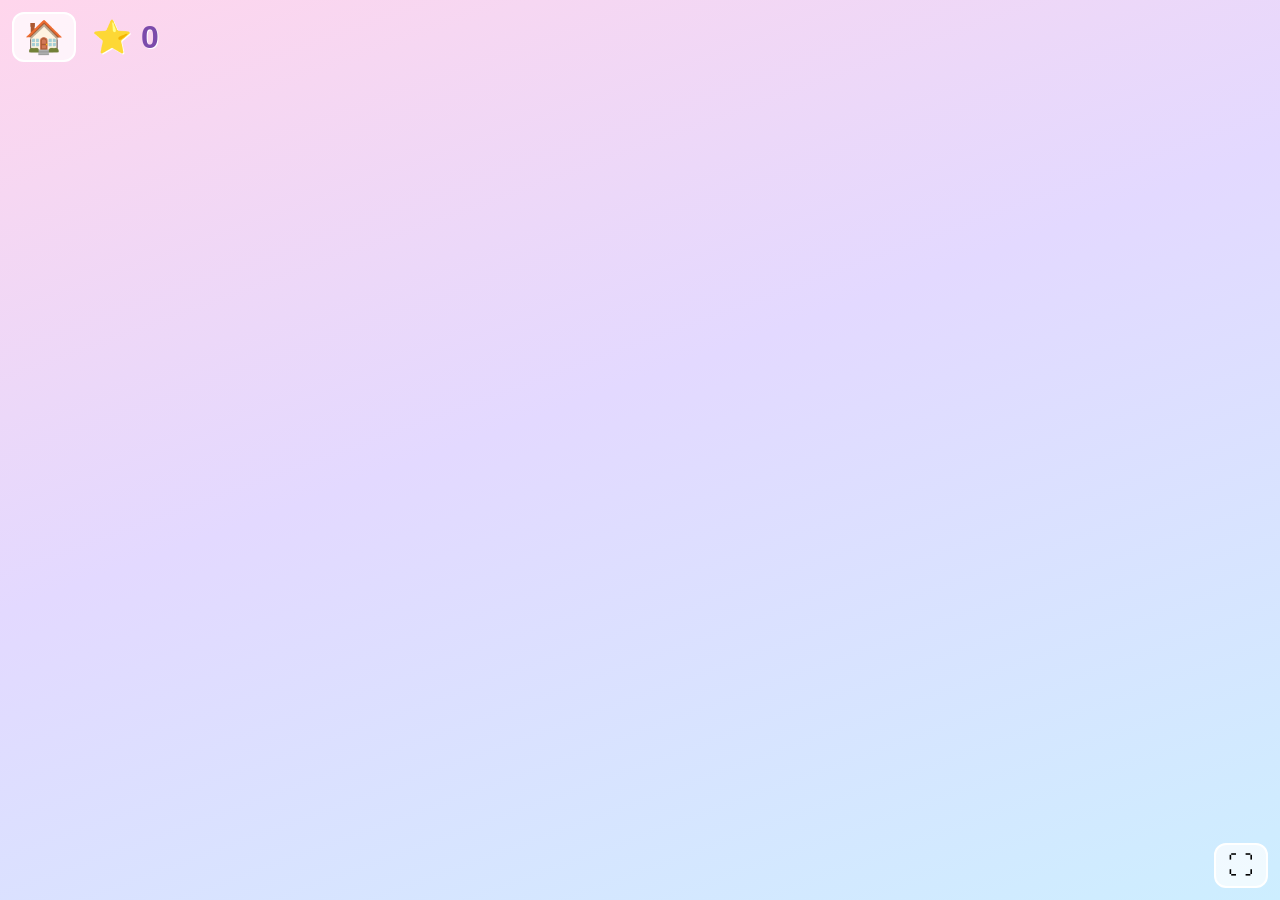
==== bubble-pop.html @ ffe0adba "feat: Bubble Pop game with speed-controlled bubbles Co-Authored-By: Claude Fable 5 <noreply@anthropi" ====
<!DOCTYPE html>
<html lang="en">
<head>
  <meta charset="UTF-8">
  <title>Bubble Pop</title>
  <link rel="stylesheet" href="css/style.css">
</head>
<body>
  <script src="js/audio.js"></script>
  <script src="js/sparkles.js"></script>
  <script src="js/ui.js"></script>
  <script src="js/bubble-pop.js"></script>
</body>
</html>
---- css/style.css ----
* { box-sizing: border-box; }
html, body { height: 100%; margin: 0; }
body {
  font-family: "Comic Sans MS", "Segoe UI", sans-serif;
  background: linear-gradient(160deg, #ffd6ec 0%, #e3d9ff 45%, #cdeeff 100%);
  overflow: hidden;
  user-select: none;
}
h1 {
  text-align: center; font-size: 3rem; color: #a5459b;
  margin: 1.5rem 0 0.5rem; text-shadow: 2px 2px 0 #fff;
}

/* Menu */
.game-grid {
  display: grid; grid-template-columns: repeat(2, minmax(220px, 320px));
  gap: 24px; justify-content: center; padding: 16px;
}
.game-btn {
  display: flex; flex-direction: column; align-items: center; gap: 8px;
  padding: 28px 12px; border-radius: 24px;
  background: rgba(255, 255, 255, 0.75); border: 4px solid #fff;
  text-decoration: none; box-shadow: 0 6px 16px rgba(120, 80, 160, 0.25);
  transition: transform 0.15s;
}
.game-btn:hover { transform: scale(1.05); }
.game-btn .art { font-size: 3.5rem; }
.game-btn .label { font-size: 1.4rem; font-weight: bold; color: #7b4bab; }
[data-soon] { opacity: 0.55; }
.wiggle { animation: wiggle 0.4s; }
@keyframes wiggle {
  25% { transform: rotate(-4deg); }
  75% { transform: rotate(4deg); }
}

.speed-box {
  display: flex; align-items: center; justify-content: center;
  gap: 12px; margin-top: 12px; font-size: 2rem;
}
#speed { width: min(360px, 60vw); accent-color: #a5459b; height: 12px; }

/* Shared chrome */
#fs-btn {
  position: fixed; right: 12px; bottom: 12px; z-index: 20;
  font-size: 1.6rem; padding: 6px 12px; border-radius: 12px;
  border: 2px solid #fff; background: rgba(255, 255, 255, 0.7); cursor: pointer;
}
#hud {
  position: fixed; left: 12px; top: 12px; z-index: 20;
  display: flex; align-items: center; gap: 16px; font-size: 2rem;
}
#hud a {
  text-decoration: none; background: rgba(255, 255, 255, 0.7);
  border-radius: 12px; padding: 4px 10px; border: 2px solid #fff;
}
#star-count { color: #7b4bab; font-weight: bold; text-shadow: 1px 1px 0 #fff; }

canvas#fx { position: fixed; inset: 0; z-index: 5; pointer-events: none; }

/* Magic Keys */
.big-letter {
  position: fixed; z-index: 6; font-size: 9rem; font-weight: bold;
  transform: translate(-50%, -50%); text-shadow: 3px 3px 0 #fff;
  pointer-events: none; animation: pop-fade 1.2s forwards;
}
@keyframes pop-fade {
  0% { scale: 0.2; opacity: 0; }
  20% { scale: 1.15; opacity: 1; }
  40% { scale: 1; }
  100% { scale: 1.1; opacity: 0; }
}

/* Find the Letter */
#stage {
  display: flex; flex-direction: column; align-items: center;
  justify-content: center; height: 100%; gap: 8px;
}
.fairy-icon { font-size: 5rem; }
#target {
  font-size: 14rem; font-weight: bold; line-height: 1;
  text-shadow: 4px 4px 0 #fff; cursor: pointer;
}
#keyboard-hint {
  display: none; flex-direction: column; align-items: center;
  gap: 6px; margin-top: 10px;
}
#keyboard-hint.show { display: flex; }
.kb-row { display: flex; gap: 6px; }
.kb-key {
  width: 44px; height: 44px; display: flex; align-items: center;
  justify-content: center; background: rgba(255, 255, 255, 0.8);
  border: 2px solid #d8b6ff; border-radius: 8px;
  font-weight: bold; font-size: 1.2rem; color: #7b4bab;
}
.kb-key.wiggle-key { animation: key-wiggle 0.5s infinite; background: #ffd166; }
@keyframes key-wiggle {
  0%, 100% { transform: rotate(0); }
  25% { transform: rotate(-8deg) scale(1.15); }
  75% { transform: rotate(8deg) scale(1.15); }
}

/* Bubble Pop */
.bubble {
  position: fixed; z-index: 4; width: 110px; height: 110px;
  border-radius: 50%; display: flex; align-items: center; justify-content: center;
  font-size: 3.5rem; font-weight: bold; color: #7b4bab;
  background: radial-gradient(circle at 30% 30%, rgba(255, 255, 255, 0.95), rgba(173, 216, 255, 0.55));
  border: 3px solid rgba(255, 255, 255, 0.9);
  box-shadow: inset -8px -8px 16px rgba(120, 80, 160, 0.15);
}
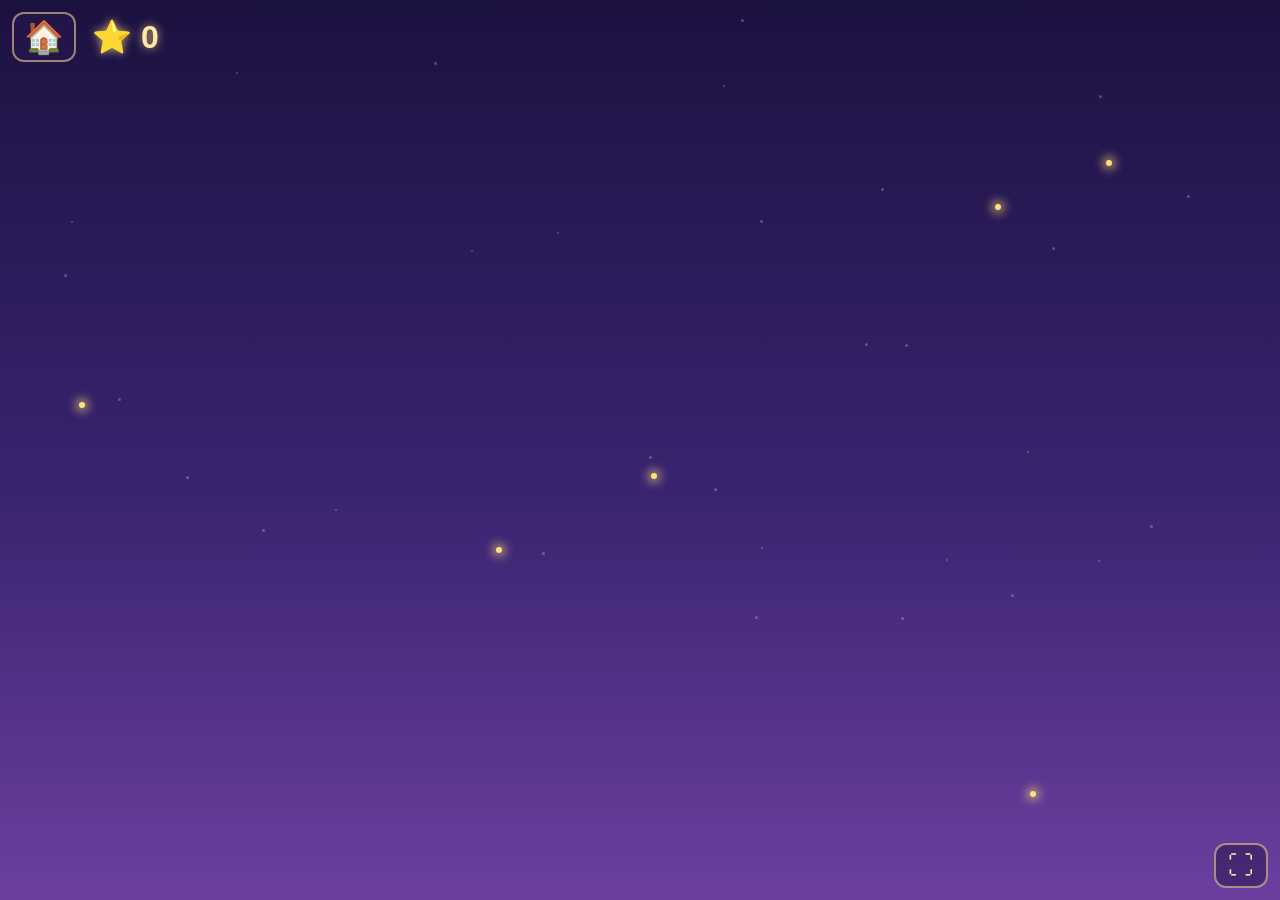
==== commit 4066cabc: "feat: twinkling stars and drifting fireflies on every page" ====
--- a/bubble-pop.html
+++ b/bubble-pop.html
@@ -10,5 +10,6 @@
   <script src="js/sparkles.js"></script>
   <script src="js/ui.js"></script>
   <script src="js/bubble-pop.js"></script>
+  <script src="js/night-sky.js"></script>
 </body>
 </html>
--- a/css/style.css
+++ b/css/style.css
@@ -1,14 +1,37 @@
+@font-face {
+  font-family: 'Baloo 2';
+  src: url('../fonts/baloo2-bold.woff2') format('woff2');
+  font-weight: 700;
+  font-style: normal;
+  font-display: swap;
+}
+:root {
+  --sky-top: #1b1140;
+  --sky-mid: #3a2470;
+  --sky-bottom: #6b3fa0;
+  --glow-gold: #ffe07a;
+  --gold-soft: #ffe9a8;
+  --text-bright: #fff6d8;
+  --lantern-bg: rgba(40, 24, 80, 0.55);
+  --lantern-border: rgba(255, 225, 150, 0.55);
+  --hedge-light: #2e6b4f;
+  --hedge-dark: #1d4a38;
+}
+
 * { box-sizing: border-box; }
 html, body { height: 100%; margin: 0; }
 body {
   font-family: "Comic Sans MS", "Segoe UI", sans-serif;
-  background: linear-gradient(160deg, #ffd6ec 0%, #e3d9ff 45%, #cdeeff 100%);
+  background: linear-gradient(180deg, var(--sky-top) 0%, var(--sky-mid) 55%, var(--sky-bottom) 100%);
   overflow: hidden;
   user-select: none;
 }
+
 h1 {
-  text-align: center; font-size: 3rem; color: #a5459b;
-  margin: 1.5rem 0 0.5rem; text-shadow: 2px 2px 0 #fff;
+  text-align: center; font-size: 3rem; color: var(--gold-soft);
+  font-family: 'Baloo 2', "Comic Sans MS", "Segoe UI", sans-serif;
+  margin: 1.5rem 0 0.5rem;
+  text-shadow: 0 0 18px rgba(255, 220, 130, 0.8), 0 0 44px rgba(255, 190, 90, 0.4);
 }
 
 /* Menu */
@@ -19,13 +42,20 @@
 .game-btn {
   display: flex; flex-direction: column; align-items: center; gap: 8px;
   padding: 28px 12px; border-radius: 24px;
-  background: rgba(255, 255, 255, 0.75); border: 4px solid #fff;
-  text-decoration: none; box-shadow: 0 6px 16px rgba(120, 80, 160, 0.25);
-  transition: transform 0.15s;
-}
-.game-btn:hover { transform: scale(1.05); }
-.game-btn .art { font-size: 3.5rem; }
-.game-btn .label { font-size: 1.4rem; font-weight: bold; color: #7b4bab; }
+  background: var(--lantern-bg); border: 3px solid var(--lantern-border);
+  text-decoration: none;
+  box-shadow: 0 0 18px rgba(255, 210, 120, 0.25), inset 0 0 24px rgba(255, 220, 140, 0.08);
+  transition: transform 0.15s, box-shadow 0.15s;
+}
+.game-btn:hover {
+  transform: scale(1.05);
+  box-shadow: 0 0 30px rgba(255, 220, 130, 0.55), inset 0 0 24px rgba(255, 220, 140, 0.15);
+}
+.game-btn .art { font-size: 3.5rem; line-height: 1; display: flex; align-items: center; gap: 4px; }
+.game-btn .label {
+  font-size: 1.4rem; font-weight: bold; color: var(--gold-soft);
+  font-family: 'Baloo 2', "Comic Sans MS", "Segoe UI", sans-serif;
+}
 [data-soon] { opacity: 0.55; }
 .wiggle { animation: wiggle 0.4s; }
 @keyframes wiggle {
@@ -35,32 +65,57 @@
 
 .speed-box {
   display: flex; align-items: center; justify-content: center;
-  gap: 12px; margin-top: 12px; font-size: 2rem;
-}
-#speed { width: min(360px, 60vw); accent-color: #a5459b; height: 12px; }
+  gap: 12px; margin-top: 12px; font-size: 2rem; color: var(--text-bright);
+}
+#speed { width: min(360px, 60vw); accent-color: var(--glow-gold); height: 12px; }
 
 /* Shared chrome */
 #fs-btn {
   position: fixed; right: 12px; bottom: 12px; z-index: 20;
   font-size: 1.6rem; padding: 6px 12px; border-radius: 12px;
-  border: 2px solid #fff; background: rgba(255, 255, 255, 0.7); cursor: pointer;
+  border: 2px solid var(--lantern-border);
+  background: var(--lantern-bg); color: var(--gold-soft); cursor: pointer;
 }
 #hud {
   position: fixed; left: 12px; top: 12px; z-index: 20;
   display: flex; align-items: center; gap: 16px; font-size: 2rem;
 }
 #hud a {
-  text-decoration: none; background: rgba(255, 255, 255, 0.7);
-  border-radius: 12px; padding: 4px 10px; border: 2px solid #fff;
-}
-#star-count { color: #7b4bab; font-weight: bold; text-shadow: 1px 1px 0 #fff; }
+  text-decoration: none; background: var(--lantern-bg);
+  border-radius: 12px; padding: 4px 10px; border: 2px solid var(--lantern-border);
+}
+#star-count {
+  color: var(--gold-soft); font-weight: bold;
+  text-shadow: 0 0 10px rgba(255, 220, 130, 0.8);
+}
 
 canvas#fx { position: fixed; inset: 0; z-index: 5; pointer-events: none; }
+
+/* Night-sky ambience (populated by js/night-sky.js) */
+#night-sky { position: fixed; inset: 0; z-index: 1; pointer-events: none; }
+#night-sky .star {
+  position: absolute; width: 3px; height: 3px; border-radius: 50%;
+  background: #fff; opacity: 0.25; animation: twinkle 2.6s infinite;
+}
+#night-sky .firefly {
+  position: absolute; width: 6px; height: 6px; border-radius: 50%;
+  background: var(--glow-gold);
+  box-shadow: 0 0 10px 4px rgba(255, 224, 122, 0.55);
+  animation: firefly-drift var(--dur, 6s) ease-in-out infinite;
+}
+@keyframes twinkle { 50% { opacity: 1; } }
+@keyframes firefly-drift {
+  0%, 100% { transform: translate(0, 0); opacity: 0.5; }
+  50% { transform: translate(var(--dx, 40px), var(--dy, -30px)); opacity: 1; }
+}
+/* Keep page content above the ambience layer */
+h1, .game-grid, .speed-box, #stage { position: relative; z-index: 2; }
 
 /* Magic Keys */
 .big-letter {
   position: fixed; z-index: 6; font-size: 9rem; font-weight: bold;
-  transform: translate(-50%, -50%); text-shadow: 3px 3px 0 #fff;
+  transform: translate(-50%, -50%);
+  text-shadow: 0 0 18px currentColor, 0 0 40px rgba(255, 255, 255, 0.35);
   pointer-events: none; animation: pop-fade 1.2s forwards;
 }
 @keyframes pop-fade {
@@ -78,7 +133,8 @@
 .fairy-icon { font-size: 5rem; }
 #target {
   font-size: 14rem; font-weight: bold; line-height: 1;
-  text-shadow: 4px 4px 0 #fff; cursor: pointer;
+  text-shadow: 0 0 22px currentColor, 0 0 50px rgba(255, 255, 255, 0.3);
+  cursor: pointer;
 }
 #keyboard-hint {
   display: none; flex-direction: column; align-items: center;
@@ -88,11 +144,15 @@
 .kb-row { display: flex; gap: 6px; }
 .kb-key {
   width: 44px; height: 44px; display: flex; align-items: center;
-  justify-content: center; background: rgba(255, 255, 255, 0.8);
-  border: 2px solid #d8b6ff; border-radius: 8px;
-  font-weight: bold; font-size: 1.2rem; color: #7b4bab;
-}
-.kb-key.wiggle-key { animation: key-wiggle 0.5s infinite; background: #ffd166; }
+  justify-content: center; background: rgba(255, 255, 255, 0.12);
+  border: 2px solid var(--lantern-border); border-radius: 8px;
+  font-weight: bold; font-size: 1.2rem; color: var(--gold-soft);
+}
+.kb-key.wiggle-key {
+  animation: key-wiggle 0.5s infinite;
+  background: var(--glow-gold); color: #3a2470;
+  box-shadow: 0 0 14px rgba(255, 224, 122, 0.9);
+}
 @keyframes key-wiggle {
   0%, 100% { transform: rotate(0); }
   25% { transform: rotate(-8deg) scale(1.15); }
@@ -103,8 +163,65 @@
 .bubble {
   position: fixed; z-index: 4; width: 110px; height: 110px;
   border-radius: 50%; display: flex; align-items: center; justify-content: center;
-  font-size: 3.5rem; font-weight: bold; color: #7b4bab;
-  background: radial-gradient(circle at 30% 30%, rgba(255, 255, 255, 0.95), rgba(173, 216, 255, 0.55));
-  border: 3px solid rgba(255, 255, 255, 0.9);
-  box-shadow: inset -8px -8px 16px rgba(120, 80, 160, 0.15);
-}
+  font-size: 3.5rem; font-weight: bold; color: #fff;
+  text-shadow: 0 0 12px rgba(140, 200, 255, 0.9);
+  background: radial-gradient(circle at 30% 30%, rgba(255, 255, 255, 0.5), rgba(150, 190, 255, 0.18));
+  border: 3px solid rgba(255, 255, 255, 0.65);
+  box-shadow: 0 0 16px rgba(160, 200, 255, 0.35), inset -8px -8px 16px rgba(80, 60, 160, 0.25);
+}
+
+/* Fairy Flight */
+#fairy {
+  position: fixed; z-index: 4;
+  transform: translate(-50%, -50%); pointer-events: none;
+}
+#maze { position: fixed; z-index: 2; }
+.hedge {
+  position: absolute;
+  background: linear-gradient(145deg, var(--hedge-light) 0%, var(--hedge-dark) 70%);
+  border-radius: 22%;
+  box-shadow: 0 0 10px rgba(120, 220, 170, 0.18),
+              inset 0 -4px 8px rgba(0, 30, 15, 0.5),
+              inset 0 3px 6px rgba(180, 255, 215, 0.25);
+}
+.maze-item {
+  position: absolute; z-index: 3; display: flex;
+  align-items: center; justify-content: center; pointer-events: none;
+  animation: lantern-pulse 1.8s ease-in-out infinite alternate;
+}
+@keyframes lantern-pulse {
+  from { filter: drop-shadow(0 0 4px rgba(255, 220, 130, 0.55)); }
+  to   { filter: drop-shadow(0 0 11px rgba(255, 220, 130, 0.95)); }
+}
+#basket {
+  position: fixed; top: 12px; left: 50%; transform: translateX(-50%);
+  z-index: 20; display: none; gap: 10px; padding: 6px 16px;
+  background: var(--lantern-bg); border: 2px solid var(--lantern-border);
+  border-radius: 16px; font-size: 2rem;
+}
+#basket.show { display: flex; }
+.basket-slot { opacity: 0.25; }
+.basket-slot.full { opacity: 1; }
+.maze-msg {
+  position: fixed; left: 50%; top: 40%; transform: translate(-50%, -50%);
+  z-index: 25; font-size: 3.2rem; font-weight: bold; color: var(--gold-soft);
+  font-family: 'Baloo 2', "Comic Sans MS", "Segoe UI", sans-serif;
+  text-shadow: 0 0 16px rgba(255, 220, 130, 0.85), 0 0 40px rgba(255, 190, 90, 0.4);
+  text-align: center; pointer-events: none; animation: msg-fade 2.6s forwards;
+}
+.maze-msg.stay { animation: none; }
+@keyframes msg-fade {
+  0% { opacity: 0; scale: 0.6; }
+  15% { opacity: 1; scale: 1.05; }
+  30% { scale: 1; }
+  80% { opacity: 1; }
+  100% { opacity: 0; }
+}
+.feast-fruit {
+  position: fixed; z-index: 6; transform: translate(-50%, -50%);
+  pointer-events: none; animation: feast-bob 1s ease-in-out infinite alternate;
+}
+@keyframes feast-bob {
+  from { margin-top: -6px; }
+  to { margin-top: 6px; }
+}
